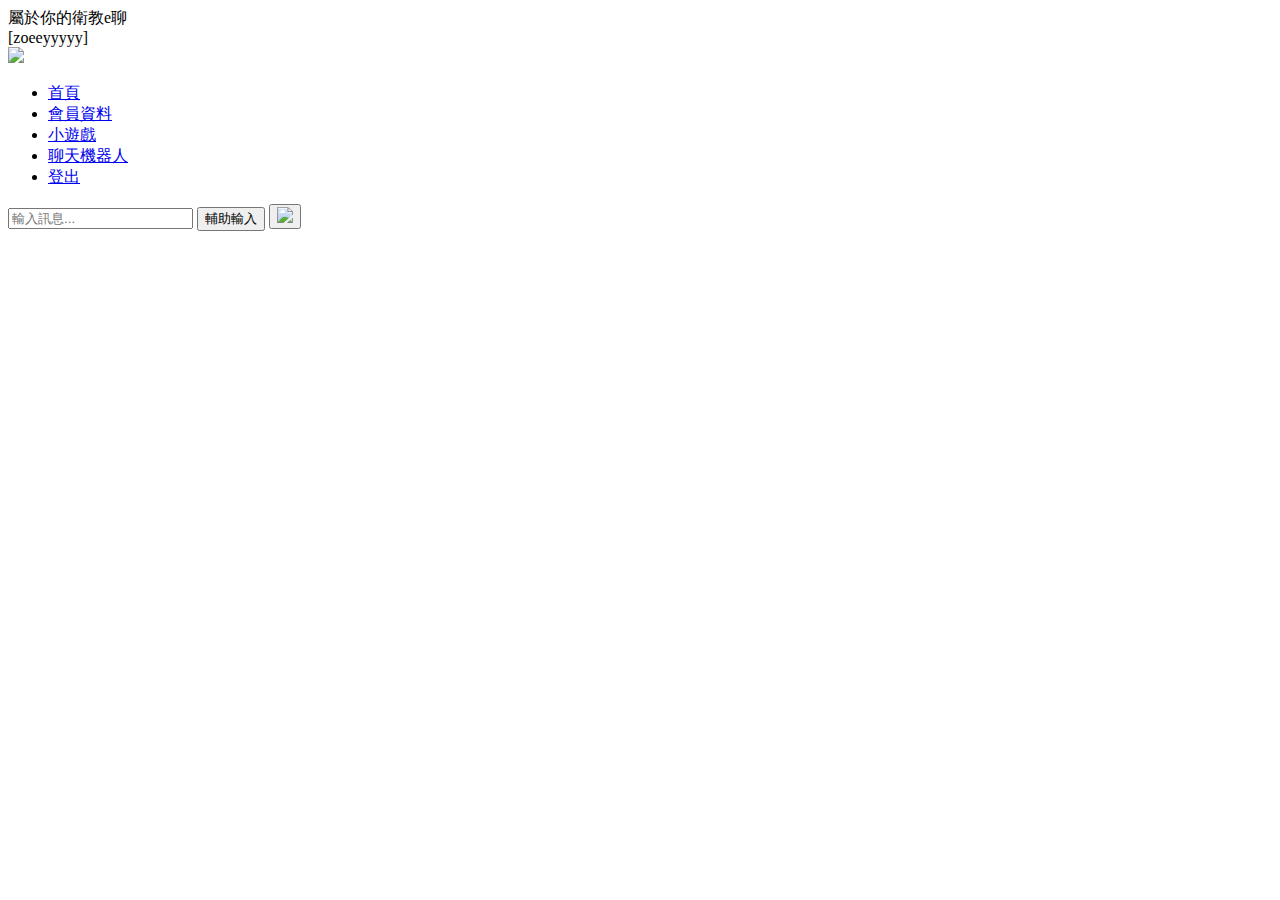
==== pages/chat.html @ 648498ce "Add files via upload" ====
<!DOCTYPE html>
<html lang="en">
<head>
    <meta charset="UTF-8">
    <meta name="viewport" content="width=device-width, initial-scale=1.0">
    <title>Chatbot</title>
    <link rel="stylesheet" href="assets/chat.css">
    <link rel="stylesheet" href="assets/nav.css">
</head>
<body>
    <!-- 頂端選單 -->
    <nav>
        <div class="midd">屬於你的衛教e聊</div>
        <div class="welcome">[zoeeyyyyy]</div>
        <div class="more">
            <img src="more.png" id="menuButton">
        </div>
    </nav>

    <!-- 左側選單 -->
    <div id="sideMenu" class="side-menu">
        <ul>
            <li><a href="#">首頁</a></li>
            <li><a href="#">會員資料</a></li>
            <li><a href="#">小遊戲</a></li>
            <li><a href="#">聊天機器人</a></li>
            <li class="logout"><a href="#">登出</a></li>
        </ul>
    </div>

    <!-- 聊天區塊 -->
    <div class="container">
        <main class="chat-container">
            <div class="messages-box">
                <ul class="messages-list"></ul>
            </div>
            <form class="message-form">
                <input type="text" class="message-input" placeholder="輸入訊息...">
                <button type="button" class="btn-auto">輔助輸入</button>
                <button type="submit" class="btn-send"> <img src="image/submit.png" ></button>
            </form>
        </main>
    </div>

    <script src="js/chat.js"></script>
    <script src="js/nav.js"></script>
</body>
</html>
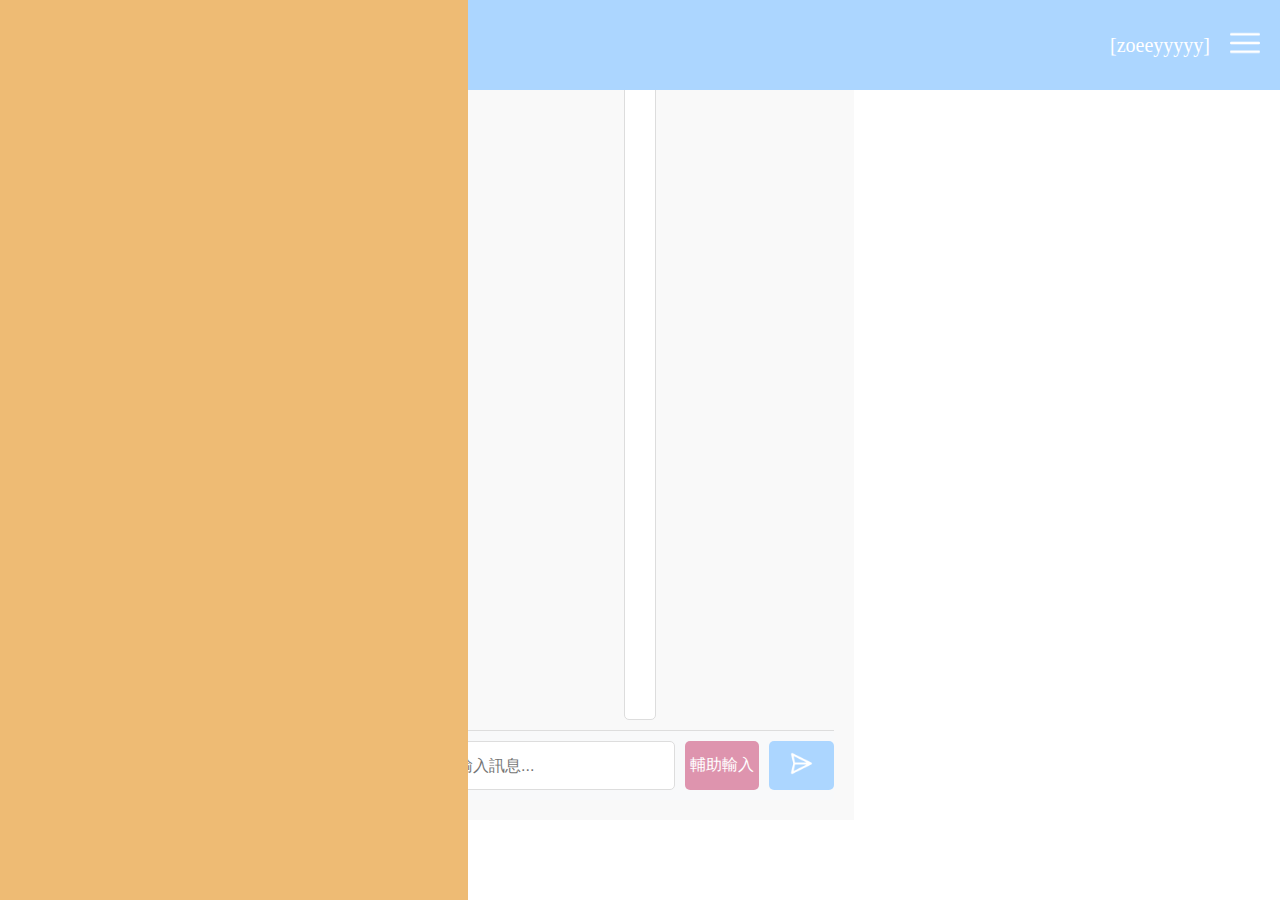
==== commit b339dc76: "第一" ====
--- a/pages/chat.html
+++ b/pages/chat.html
@@ -4,8 +4,8 @@
     <meta charset="UTF-8">
     <meta name="viewport" content="width=device-width, initial-scale=1.0">
     <title>Chatbot</title>
-    <link rel="stylesheet" href="assets/chat.css">
-    <link rel="stylesheet" href="assets/nav.css">
+    <link rel="stylesheet" href="../assets/css/chat.css">
+    <link rel="stylesheet" href="../assets/css/nav.css">
 </head>
 <body>
     <!-- 頂端選單 -->
@@ -13,18 +13,18 @@
         <div class="midd">屬於你的衛教e聊</div>
         <div class="welcome">[zoeeyyyyy]</div>
         <div class="more">
-            <img src="more.png" id="menuButton">
+            <img src="../assets/images/more.png" id="menuButton">
         </div>
     </nav>
 
     <!-- 左側選單 -->
     <div id="sideMenu" class="side-menu">
         <ul>
-            <li><a href="#">首頁</a></li>
-            <li><a href="#">會員資料</a></li>
-            <li><a href="#">小遊戲</a></li>
-            <li><a href="#">聊天機器人</a></li>
-            <li class="logout"><a href="#">登出</a></li>
+            <li><a href="index.html">首頁</a></li>
+            <li><a href="membercenter.html">會員資料</a></li>
+            <li><a href="game.html">小遊戲</a></li>
+            <li><a href="chat.html">聊天機器人</a></li>
+            <li class="logout"><a href="login.html">登出</a></li>
         </ul>
     </div>
 
@@ -37,12 +37,12 @@
             <form class="message-form">
                 <input type="text" class="message-input" placeholder="輸入訊息...">
                 <button type="button" class="btn-auto">輔助輸入</button>
-                <button type="submit" class="btn-send"> <img src="image/submit.png" ></button>
+                <button type="submit" class="btn-send"> <img src="../assets/images/submit.png" ></button>
             </form>
         </main>
     </div>
 
-    <script src="js/chat.js"></script>
-    <script src="js/nav.js"></script>
+    <script src="../js/chat.js"></script>
+    <script src="../js/nav.js"></script>
 </body>
 </html>
--- a/assets/css/chat.css
+++ b/assets/css/chat.css
@@ -0,0 +1,164 @@
+/* 基本樣式 */
+body {
+    font-family: Arial, sans-serif;
+    margin: 0;
+    padding: 0;
+    display: flex;
+    flex-direction: column;
+    height: 100vh;
+}
+
+/* 主容器 */
+.container {
+    display: flex;
+    flex-direction: column;
+    height: calc(100vh - 100px);
+    /* 扣除 nav 的高度 */
+    overflow: hidden;
+
+}
+
+/* 聊天容器樣式 */
+.chat-container {
+    flex: 1;
+    display: flex;
+    flex-direction: column;
+    padding: 20px;
+    background-color: #f9f9f9;
+    overflow: hidden;
+    width: 100%;
+}
+
+.messages-box {
+    flex: 1;
+    padding: 15px;
+    background-color: white;
+    border: 1px solid #ddd;
+    border-radius: 5px;
+    overflow-y: auto;
+    margin-bottom: 10px;
+}
+
+.messages-list {
+    list-style: none;
+    margin: 0;
+    padding: 0;
+}
+
+.message {
+    margin-bottom: 10px;
+}
+
+.message.sent {
+    text-align: right;
+}
+
+.message .message-text {
+    display: inline-block;
+    padding: 10px 15px;
+    border-radius: 10px;
+    max-width: 70%;
+    /* 限制訊息寬度 */
+    word-wrap: break-word;
+    /* 防止訊息超出框框 */
+}
+
+.message.sent .message-text {
+    background-color: #dcf8c6;
+    color: black;
+}
+
+.message.received .message-text {
+    background-color: #ddd;
+    color: black;
+}
+
+/* 訊息輸入樣式 */
+.message-form {
+    display: flex;
+    gap: 10px;
+    padding: 10px 0;
+    background-color: #f8f9fa;
+    border-top: 1px solid #ddd;
+}
+
+.message-input {
+    flex: 1;
+    padding: 10px;
+    border: 1px solid #ddd;
+    border-radius: 5px;
+    font-size: 1em;
+}
+
+.btn-auto {
+    background-color: #de94ae;
+    color: white;
+    border: none;
+    padding: 3px 5px;
+    border-radius: 5px;
+    cursor: pointer;
+    font-size: 1em;
+    transition: background-color 0.3s;
+}
+
+.btn-send {
+    background-color: #acd6ff;
+    color: white;
+    border: none;
+    padding: 10px 20px;
+    border-radius: 5px;
+    cursor: pointer;
+    font-size: 1em;
+    transition: background-color 0.3s;
+}
+
+.btn-send:hover {
+    background-color: #acd6ff;
+}
+
+.btn-send img {
+    width: 25px;
+}
+
+/* 響應式設計 */
+@media screen and (max-width: 768px) {
+    .container {
+        height: 100%;
+        /* 調整對話框高度，因應小螢幕 */
+        margin: 0px 0px;
+    }
+
+    .chat-container {
+        padding: 15px;
+    }
+
+    .message-input {
+        padding: 10px;
+        font-size: 1em;
+    }
+
+    .btn-send {
+        padding: 8px 15px;
+        font-size: 0.9em;
+    }
+
+    .messages-box {
+        flex: 1;
+        padding: 15px;
+        background-color: white;
+        border: 1px solid #ddd;
+        border-radius: 5px;
+        overflow-y: auto;
+        margin: 30px 0 10px 0;
+        width: 100%;
+    }
+
+    .message-form {
+        display: flex;
+        gap: 5px;
+        padding: 10px 0;
+        background-color: #f8f9fa;
+        border-top: 1px solid #ddd;
+        margin: 0 3px;
+    }
+}--- a/assets/css/nav.css
+++ b/assets/css/nav.css
@@ -0,0 +1,246 @@
+* {
+    box-sizing: border-box;
+    margin: 0px auto;
+    max-width: 1600px;
+}
+
+body {
+    margin: 0;
+    padding: 0;
+    padding-top: 20px;
+}
+
+nav {
+    display: flex;
+    justify-content: space-between;
+    align-items: center;
+    position: fixed;
+    top: 0;
+    width: 100%;
+    height: 90px;
+    padding: 0 20px;
+    background-color: #acd6ff;
+    font-family: 'Shippori Mincho', serif;
+    z-index: 1000;
+}
+
+.home img {
+    width: 50px;
+}
+
+/*標題 */
+.midd {
+    flex-grow: 1;
+    text-align: left;
+    font-size: 30px;
+    color: white;
+    text-decoration: none;
+
+}
+
+/* 使用者文字 */
+.welcome {
+    font-size: 20px;
+    color: white;
+    margin-right: 20px;
+    white-space: nowrap;
+    overflow: hidden;
+    text-overflow: ellipsis;
+}
+
+.more img {
+    width: 30px;
+}
+
+/* 左側選單的樣式 */
+.side-menu {
+    position: fixed;
+    top: 0;
+    left: -300px;
+    /* 初始位置隱藏在左側 */
+    width: 60%;
+    height: 100%;
+    background-color: #eebb74;
+    transition: left 0.3s ease;
+    z-index: 2000;
+    /* 確保在 nav 之上 */
+}
+
+.side-menu ul {
+    list-style-type: none;
+    padding: 20px 0 20px 0;
+}
+
+.side-menu ul li {
+    margin: 20px 0;
+}
+
+.side-menu ul li a {
+    color: white;
+    text-decoration: none;
+    font-size: 20px;
+    display: block;
+    padding-left: 20px;
+    padding: 15px;
+}
+
+.side-menu ul li a:hover {
+    background-color: #f0dbbe;
+    color: #eebb74;
+    font-weight: bold;
+}
+
+
+.side-menu ul li.logout {
+    position: absolute;
+    bottom: 20px;
+    width: 100%;
+
+}
+
+/* 左側選單顯示時的樣式 */
+.side-menu.open {
+    left: 0;
+}
+
+/*footer*/
+.footer {
+    display: flex;
+    flex-direction: column;
+    align-items: center;
+    justify-content: center;
+    text-align: center;
+    background-color: #ACD6FF;
+    margin-top: 60px;
+    font-size: larger;
+}
+
+.f1 {
+    text-align: left;
+}
+
+.sd {
+    font-size: 40px;
+    color: #0e3e7d;
+    margin: 10px 0;
+    /* 上下居中 */
+}
+
+
+.slogan {
+    font-size: 25px;
+    line-height: 1.5;
+    /* 調整文字間距 */
+    color: #fefeff;
+    margin: 10px 0;
+}
+
+
+
+
+.f2 {
+    margin-left: 80px;
+    margin-top: -130px;
+    margin-right: 80px;
+
+}
+
+.hope {
+
+    margin-top: -30px;
+    margin-right: 200px;
+
+}
+
+.copy {
+    color: white;
+    margin-top: 10px;
+    font-size: 16px;
+    /* 調整字體大小 */
+}
+
+
+.foot {
+    background-color: #FAFAFA;
+    width: 100%;
+    height: 30px;
+    overflow: hidden;
+    position: relative;
+    display: flex;
+    flex-direction: column;
+    justify-content: space-between;
+}
+
+
+
+
+
+@keyframes scroll {
+    from {
+        transform: translateX(100%)
+    }
+
+    to {
+        transform: translateX(-100%)
+    }
+}
+
+@keyframes scroll2 {
+    from {
+        transform: translateX(0%)
+    }
+
+    to {
+        transform: translateX(-200%)
+    }
+}
+
+/* 響應式設計 */
+@media (max-width: 768px) {
+    nav {
+        padding: 18px;
+        justify-content: space-between;
+        height: 50px;
+    }
+
+
+    .midd {
+        font-size: 18px;
+    }
+
+    .midd a {
+        font-size: 18px;
+    }
+
+    .welcome {
+        font-size: 10px;
+        margin-right: 5px;
+    }
+
+
+    .more {
+        padding-top: 5px;
+    }
+
+    .more img {
+        width: 15px;
+    }
+
+    .side-menu ul li a {
+        font-size: 15px;
+    }
+
+
+    footer .footerr {
+        flex-direction: column;
+        text-align: center;
+        font-size: 10px;
+        padding: 20px;
+        height: 50px;
+    }
+
+    footer .copy {
+        margin: 10px 0;
+        font-size: 10px;
+    }
+}